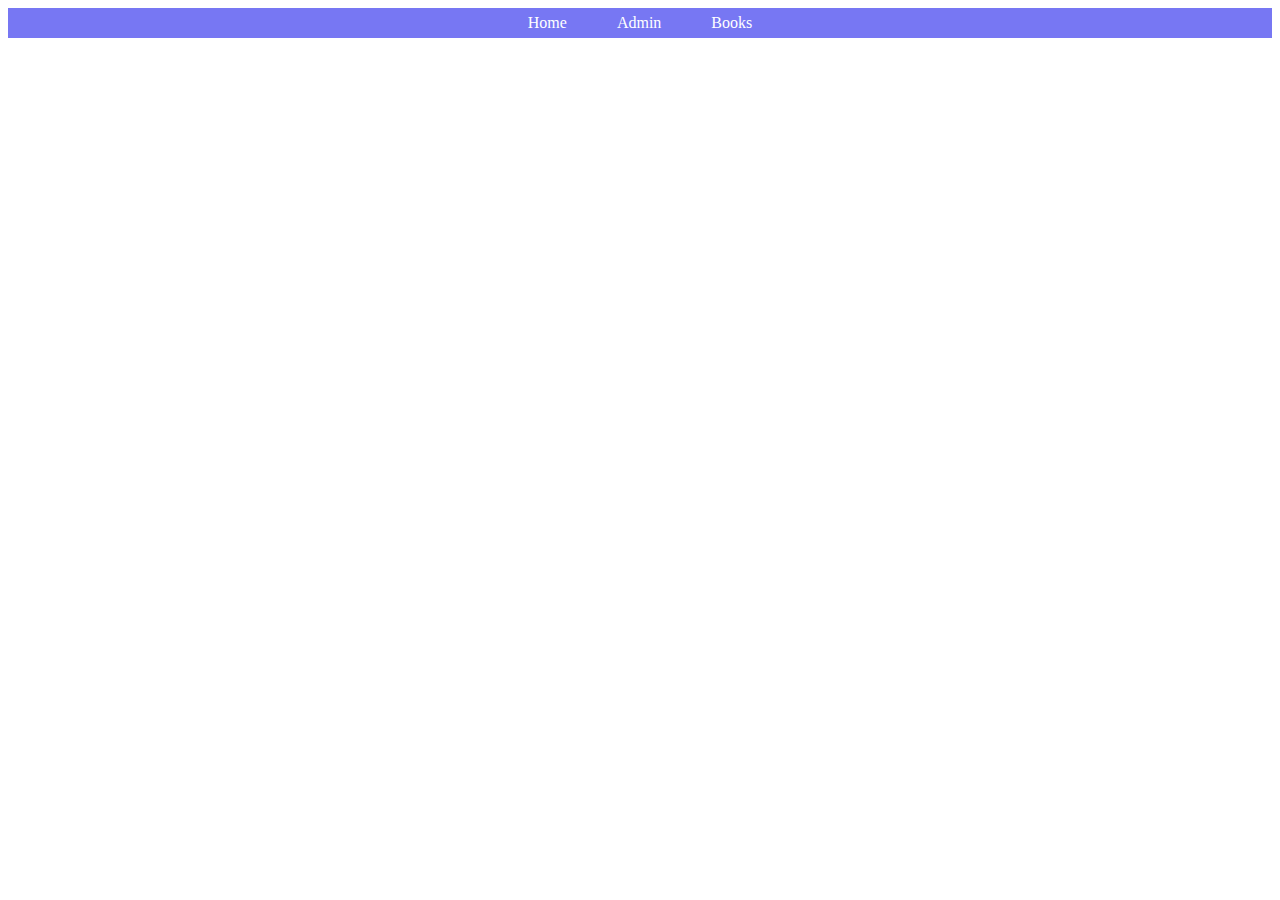
==== admin.html @ 8aa0c6f0 "navbar created" ====
<!DOCTYPE html>
<html lang="en">
<head>
    <meta charset="UTF-8">
    <meta name="viewport" content="width=device-width, initial-scale=1.0">
    <title>Document</title>
    <link rel="stylesheet" href="styles/styles.css">
</head>
<body>
    <nav id="nav">
        <a href="index.html">Home</a>
        <a href="admin.html">Admin</a>
        <a href="books.html">Books</a>
   </nav>
</body>
</html>
---- styles/styles.css ----
#nav{
    display: flex;
    justify-content: center;
    align-items: center;
    width: 100%;
    margin: auto;
    background-color: rgb(119, 119, 243);
    height: 30px;
    gap: 50px;
}
a{
    color: white;
    text-decoration: none;
}
a:hover{
    color: aqua;
}
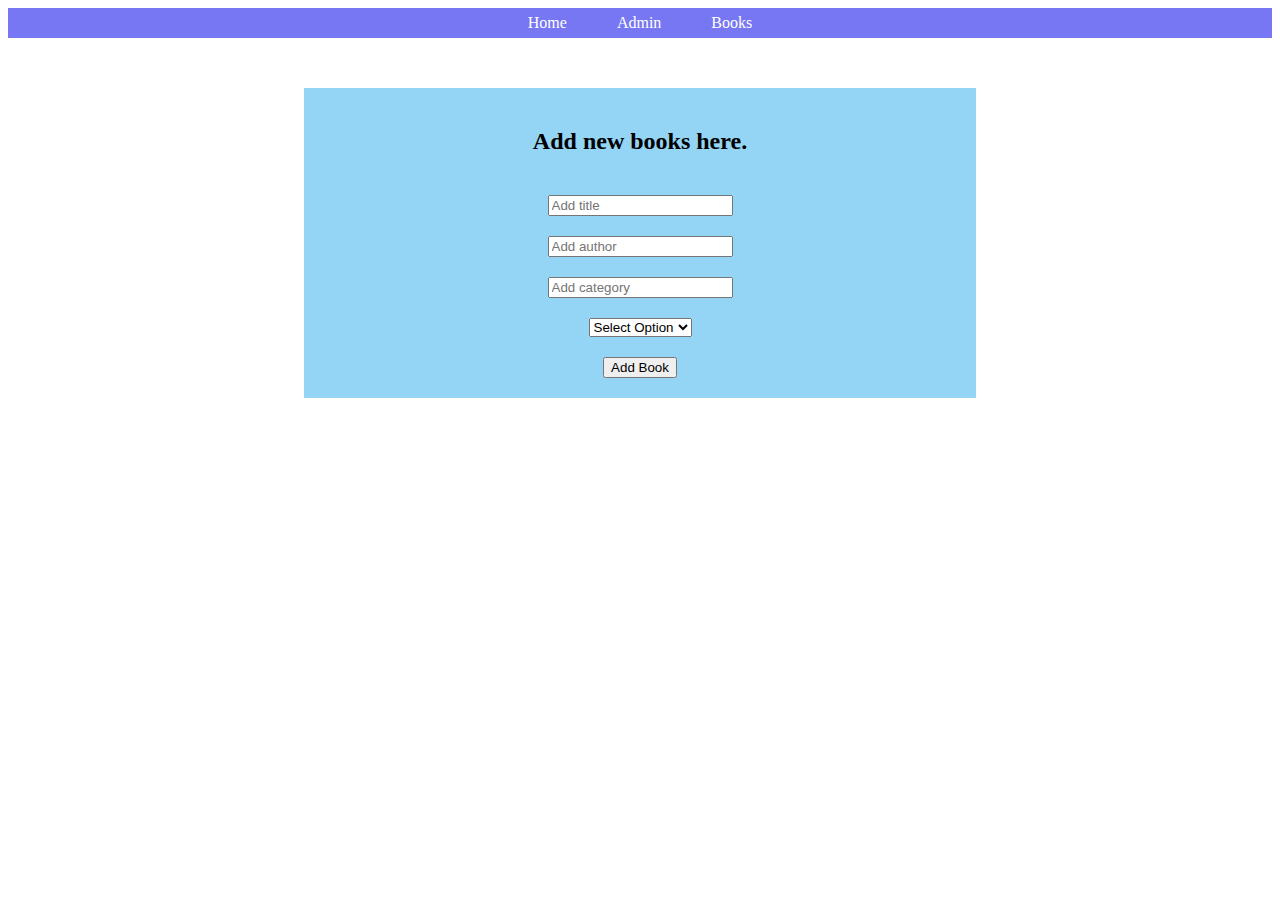
==== commit f5c5b5e6: "admin page created" ====
--- a/admin.html
+++ b/admin.html
@@ -5,12 +5,25 @@
     <meta name="viewport" content="width=device-width, initial-scale=1.0">
     <title>Document</title>
     <link rel="stylesheet" href="styles/styles.css">
+    <link rel="stylesheet" href="styles/index.css">
 </head>
 <body>
     <nav id="nav">
-        <a href="index.html">Home</a>
-        <a href="admin.html">Admin</a>
-        <a href="books.html">Books</a>
    </nav>
+   <form id="books">
+    <h2>Add new books here.</h2>
+    <input type="title" placeholder="Add title">
+    <input type="author" placeholder="Add author">
+    <input type="category" placeholder="Add category">
+    <select id="type">
+        <option value="select">Select Option</option>
+        <option value="fiction">fiction</option>
+        <option value="comedy">comedy</option>
+        <option value="technical">technical</option>
+    </select>
+    <button>Add Book</button>
+   </form>
 </body>
+<script src="./scripts/navbar.js"></script>
+<script src="./scripts/admin.js"></script>
 </html>--- a/styles/index.css
+++ b/styles/index.css
@@ -0,0 +1,12 @@
+form{
+    display: flex;
+    flex-direction: column;
+    align-items: center;
+    justify-content: center;
+    gap: 20px;
+    width: 50%;
+    margin: auto;
+    padding: 20px;
+    background-color: rgb(148, 212, 244);
+    margin-top: 50px;
+}